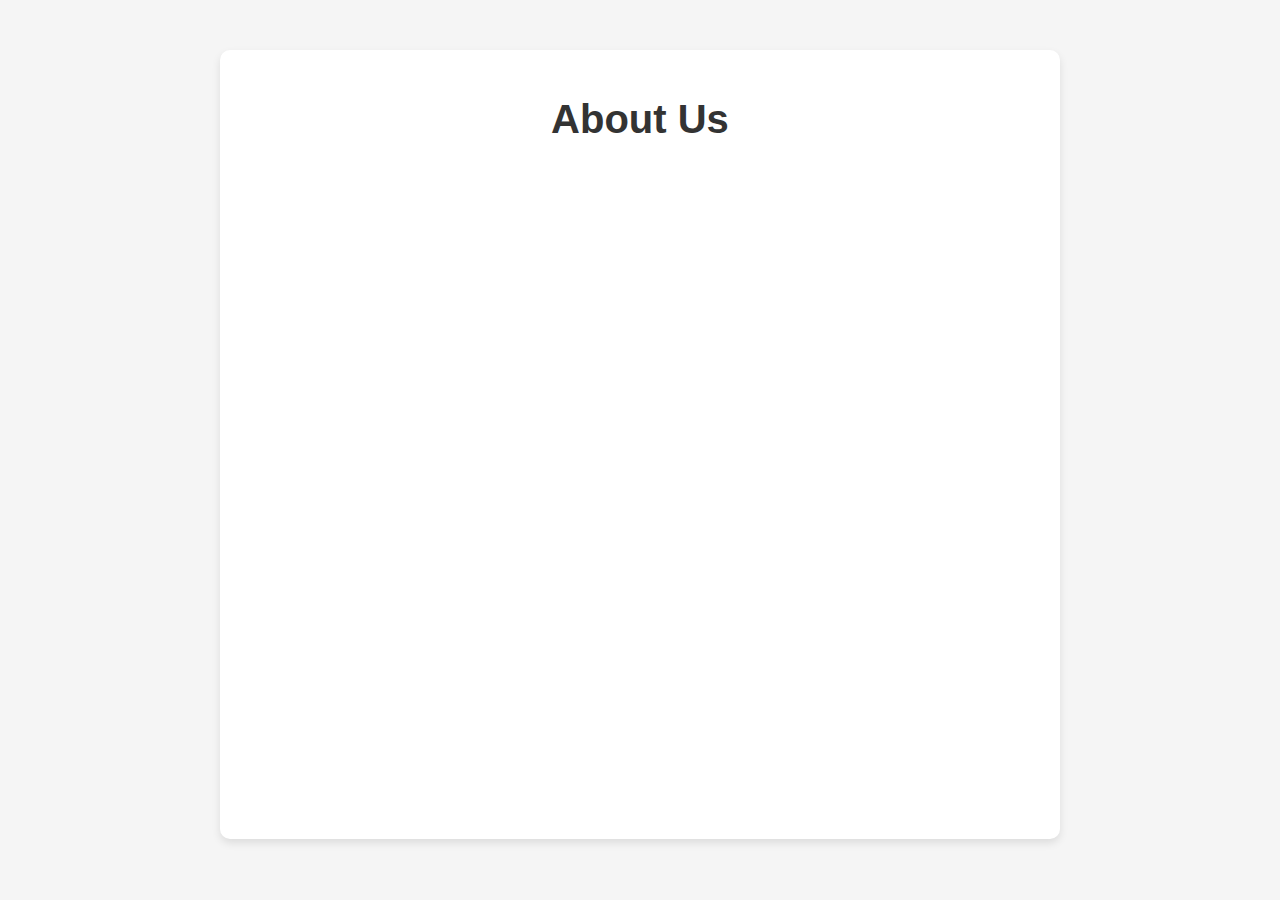
==== about/index.html @ 77872796 "apps techno" ====
<!DOCTYPE html>
<html lang="en">
  <head>
    <meta charset="UTF-8" />
    <meta name="viewport" content="width=device-width, initial-scale=1.0" />
    <title>About Us - Apps Techno Pvt Ltd</title>
    <link rel="stylesheet" href="../about/style.css" />
  </head>
  <body>
    <section class="about-us">
      <h1>About Us</h1>
      <p class="fade-in">
        We are changing the ways of business with superior technology that
        accelerate infinite opportunities for you and business leaders like you.
      </p>
      <p class="fade-in">
        Welcome to <strong>Apps Techno Pvt Ltd</strong>, where innovation meets
        excellence in the world of IT solutions. With a proven track record
        spanning over 10 years, we stand as a dynamic and client-centric
        powerhouse dedicated to transforming ideas into reality.
      </p>
      <p class="fade-in">
        Our most highlighted skills include expert Document Scanning and precise
        Document Digitization services, setting us apart as pioneers in these
        critical domains. From customized software and mobile application
        development to captivating website design, we craft digital experiences
        that resonate with your unique business needs. Proficiency in digital
        marketing propels brands forward in the online landscape, ensuring
        remarkable success.
      </p>
      <p class="fade-in">
        Notably, our crown jewel is a cutting-edge complaint management software
        designed for citizens and communities across social and corporate
        domains. Join us in harnessing the power of technology, as we pave the
        path to a future where possibilities are limitless. Embark on a
        transformative journey with Apps Techno, your partner in pioneering
        technological solutions.
      </p>
      <p class="fade-in">
        With a rich legacy of over 10 years, we’ve mastered the art of crafting
        tailored software and mobile applications that bring your visions to
        life. Our web development expertise weaves aesthetics and functionality
        seamlessly, while our prowess in digital marketing ensures your brand’s
        ascendancy in the digital realm. As champions of Document Scanning and
        Digitization, we excel in preserving and modernizing information for the
        digital age.
      </p>
      <p class="fade-in">
        Discover the innovative complaint management software that empowers
        communities and citizens alike. Join us in redefining possibilities and
        embracing technological excellence – your success story begins here.
        Let’s talk about what we can build together:
        <a href="tel:+918446633108" class="hover-effect">+91 8446633108</a>
      </p>
    </section>
  </body>
</html>
---- about/style.css ----
body {
  font-family: Arial, sans-serif;
  margin: 0;
  padding: 0;
  background-color: #f5f5f5;
}

.about-us {
  max-width: 800px;
  margin: 50px auto;
  padding: 20px;
  background-color: #ffffff;
  box-shadow: 0 4px 8px rgba(0, 0, 0, 0.1);
  border-radius: 10px;
  animation: slide-in 1s ease-out;
}

.about-us h1 {
  text-align: center;
  color: #333333;
  font-size: 2.5em;
  margin-bottom: 20px;
  animation: fade-in 1.5s ease-in-out;
}

.about-us p {
  color: #555555;
  line-height: 1.6;
  margin-bottom: 20px;
  opacity: 0;
  animation: fade-in 1.5s ease-in-out forwards;
  animation-delay: 0.5s;
}

.about-us p.fade-in:nth-child(2) {
  animation-delay: 1s;
}

.about-us p.fade-in:nth-child(3) {
  animation-delay: 1.5s;
}

.about-us p.fade-in:nth-child(4) {
  animation-delay: 2s;
}

.about-us p.fade-in:nth-child(5) {
  animation-delay: 2.5s;
}

.about-us p.fade-in:nth-child(6) {
  animation-delay: 3s;
}

.about-us strong {
  color: #333333;
}

.about-us a {
  color: #007bff;
  text-decoration: none;
  transition: color 0.3s ease;
}

.about-us a:hover {
  text-decoration: underline;
  color: #0056b3;
}

@keyframes fade-in {
  from {
    opacity: 0;
    transform: translateY(20px);
  }
  to {
    opacity: 1;
    transform: translateY(0);
  }
}

@keyframes slide-in {
  from {
    opacity: 0;
    transform: translateX(-100px);
  }
  to {
    opacity: 1;
    transform: translateX(0);
  }
}
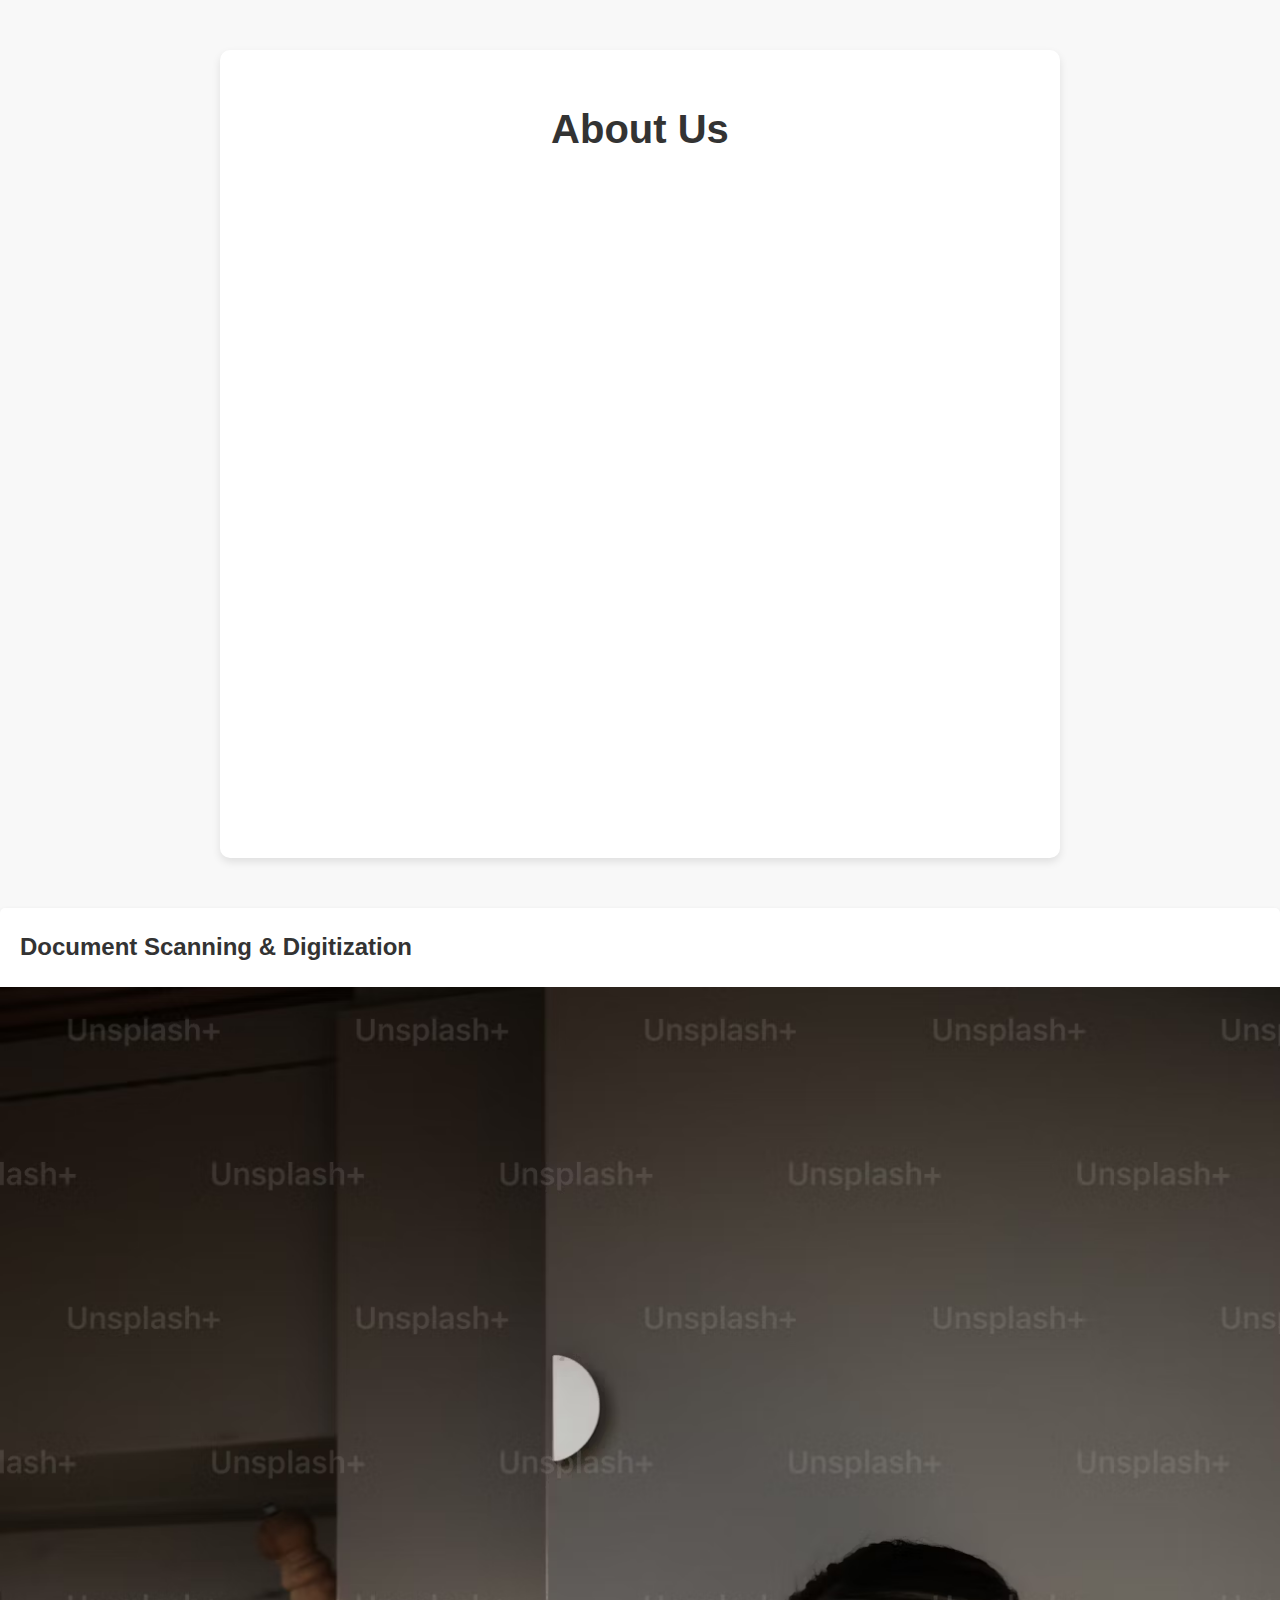
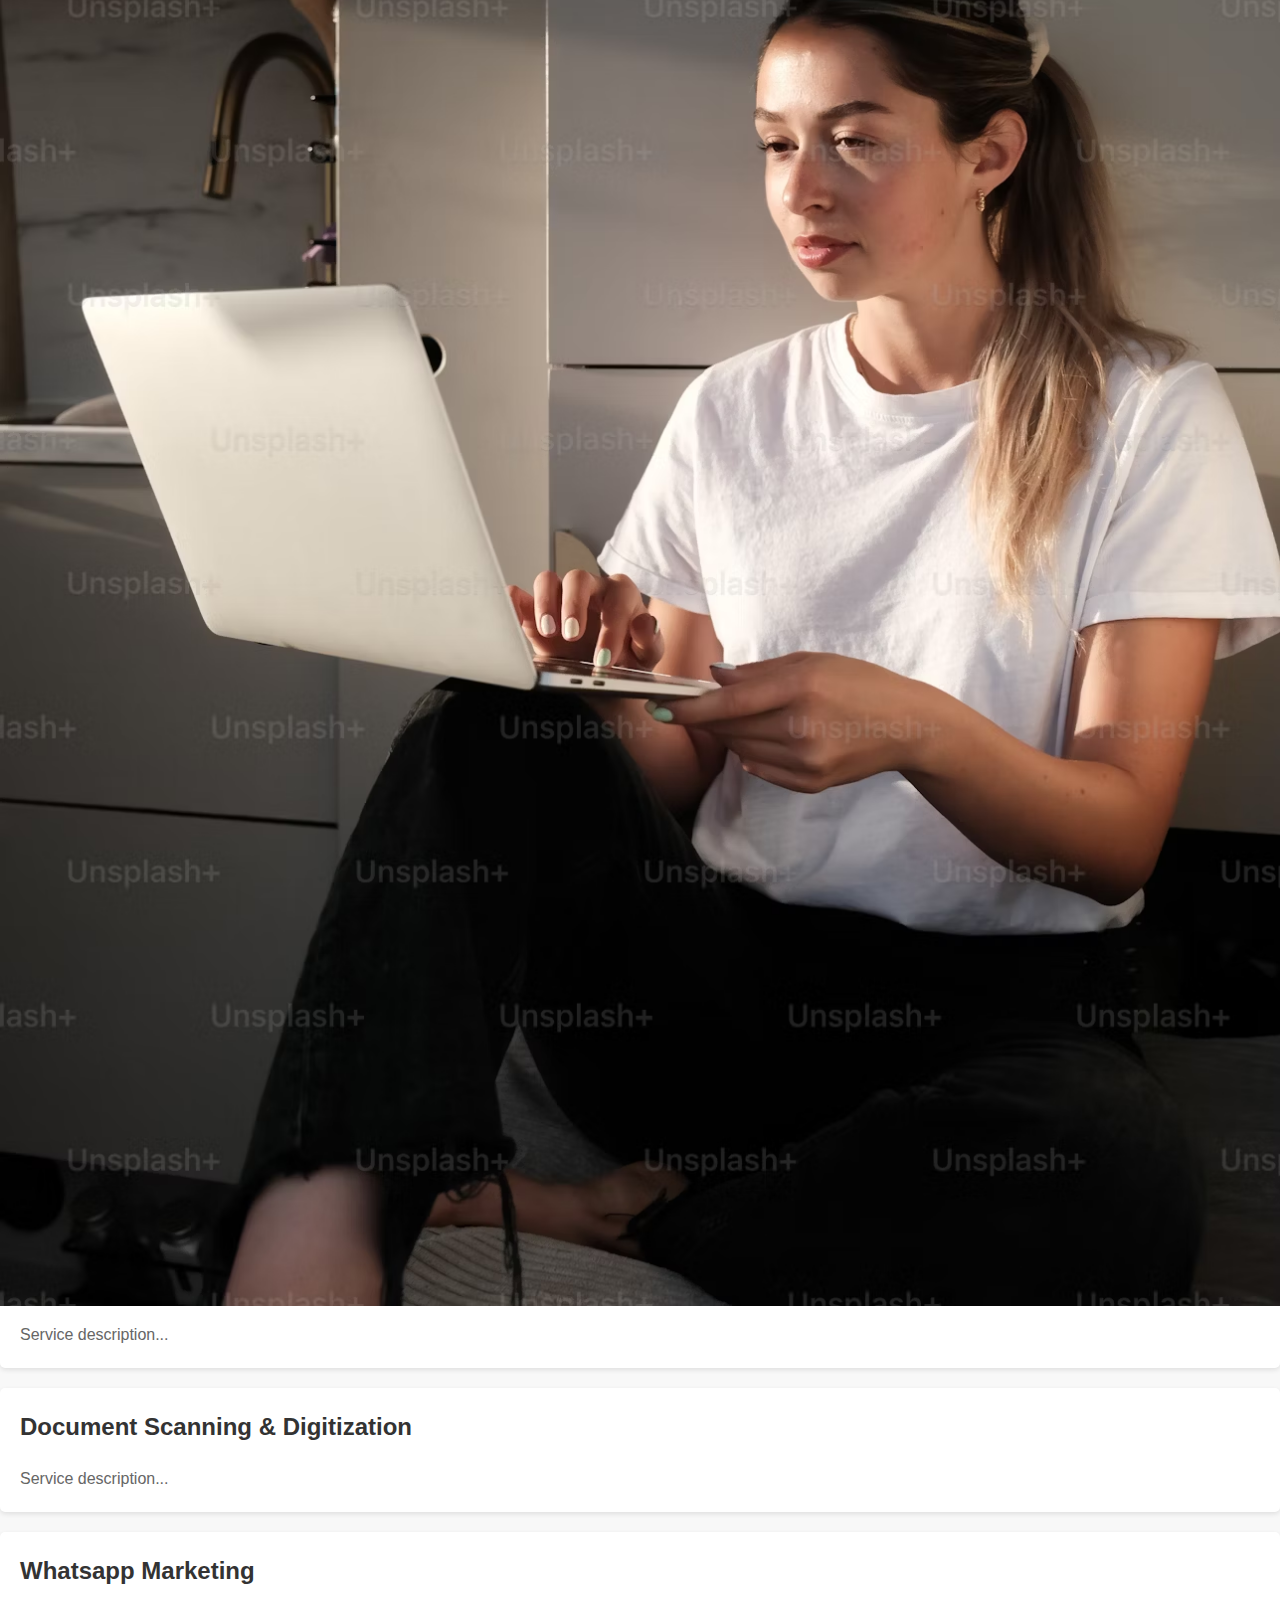
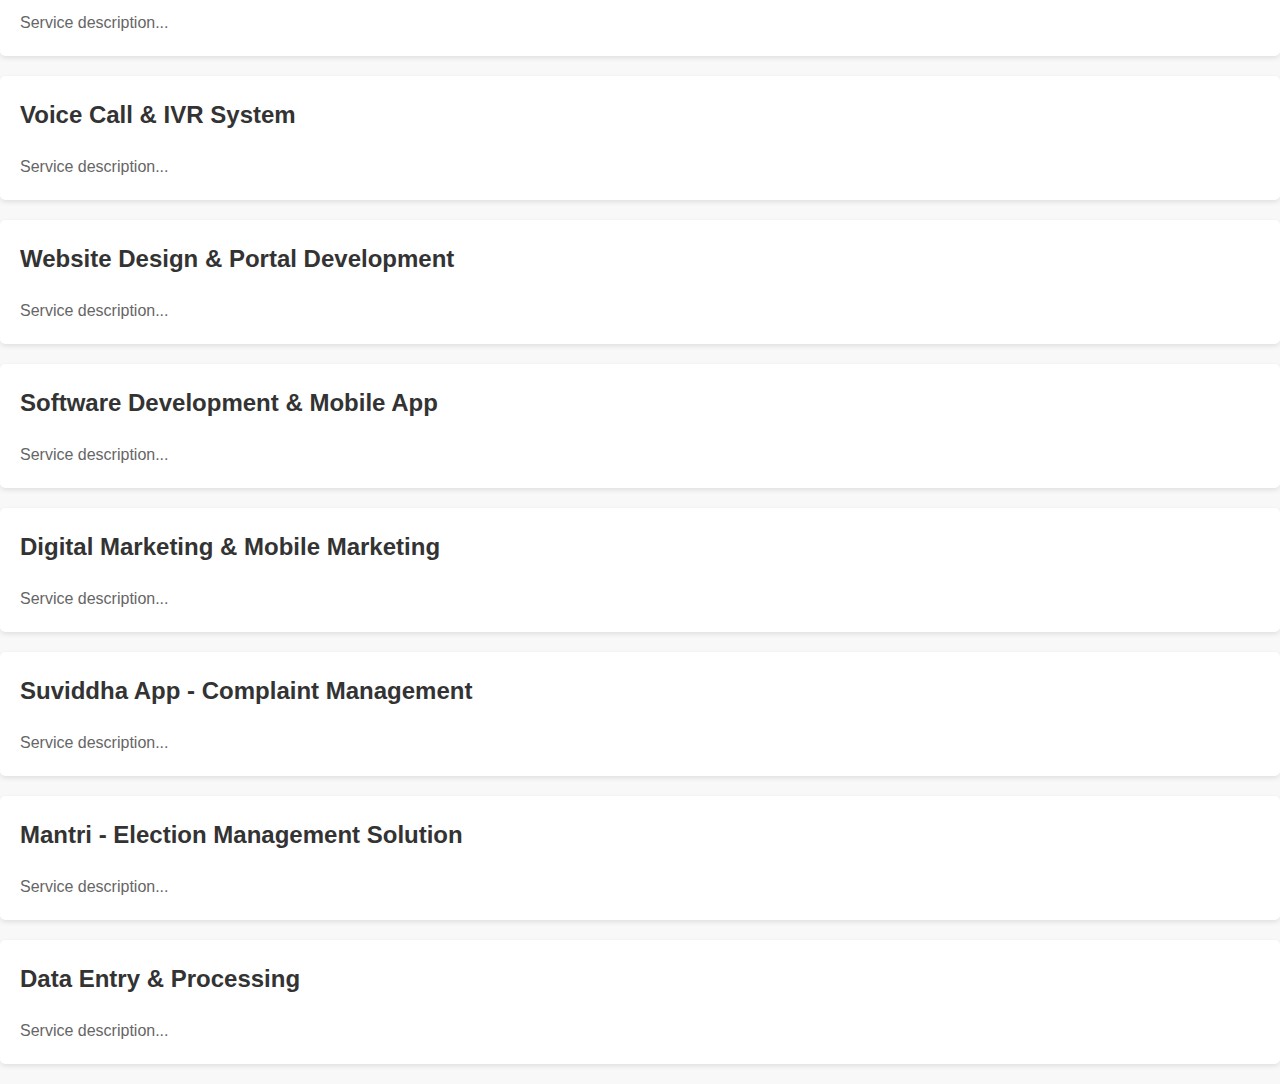
==== commit b5a89a33: "about us services added" ====
--- a/about/index.html
+++ b/about/index.html
@@ -53,5 +53,81 @@
         <a href="tel:+918446633108" class="hover-effect">+91 8446633108</a>
       </p>
     </section>
+    <div class="services">
+      <h2>Document Scanning & Digitization</h2>
+      <div class="slider-container">
+        <div class="slider">
+          <img src="image1.jpg"  alt="Image 1" />
+          <img src="image2.jpg"  alt="Image 2" />
+          <img src="image3.jpg"  alt="Image 3" />
+        </div>
+      </div>
+      <ul>
+        <li>Service description...</li>
+      </ul>
+    </div>
+    <div class="services">
+      <h2>Document Scanning & Digitization</h2>
+      <ul>
+        <li>Service description...</li>
+      </ul>
+    </div>
+
+    <div class="services">
+      <h2>Whatsapp Marketing</h2>
+      <ul>
+        <li>Service description...</li>
+      </ul>
+    </div>
+
+    <div class="services">
+      <h2>Voice Call & IVR System</h2>
+      <ul>
+        <li>Service description...</li>
+      </ul>
+    </div>
+
+    <div class="services">
+      <h2>Website Design & Portal Development</h2>
+      <ul>
+        <li>Service description...</li>
+      </ul>
+    </div>
+
+    <div class="services">
+      <h2>Software Development & Mobile App</h2>
+      <ul>
+        <li>Service description...</li>
+      </ul>
+    </div>
+
+    <div class="services">
+      <h2>Digital Marketing & Mobile Marketing</h2>
+      <ul>
+        <li>Service description...</li>
+      </ul>
+    </div>
+
+    <div class="services">
+      <h2>Suviddha App - Complaint Management</h2>
+      <ul>
+        <li>Service description...</li>
+      </ul>
+    </div>
+
+    <div class="services">
+      <h2>Mantri - Election Management Solution</h2>
+      <ul>
+        <li>Service description...</li>
+      </ul>
+    </div>
+
+    <div class="services">
+      <h2>Data Entry & Processing</h2>
+      <ul>
+        <li>Service description...</li>
+      </ul>
+    </div>
   </body>
+  <script src="../about/script.js"></script>
 </html>
--- a/about/style.css
+++ b/about/style.css
@@ -66,6 +66,49 @@
   text-decoration: underline;
   color: #0056b3;
 }
+body {
+  font-family: Arial, sans-serif;
+  line-height: 1.6;
+  background-color: #f8f8f8;
+}
+.services {
+  margin-bottom: 20px;
+  background-color: #fff;
+  border-radius: 5px;
+  box-shadow: 0 2px 5px rgba(0, 0, 0, 0.1);
+  overflow: hidden;
+  transition: transform 0.3s ease-in-out;
+}
+.services:hover {
+  transform: translateY(-5px);
+}
+.services h2 {
+  font-size: 24px;
+  margin: 20px;
+  color: #333;
+}
+.services ul {
+  list-style-type: none;
+  padding-left: 20px;
+  margin-bottom: 20px;
+}
+.services li {
+  margin-bottom: 10px;
+  color: #666;
+}
+.slider-container {
+  position: relative;
+  width: 100%;
+  overflow: hidden;
+}
+.slider {
+  display: flex;
+  transition: transform 0.5s ease-in-out;
+}
+.slider img {
+  width: 100%;
+  height: auto;
+}
 
 @keyframes fade-in {
   from {
